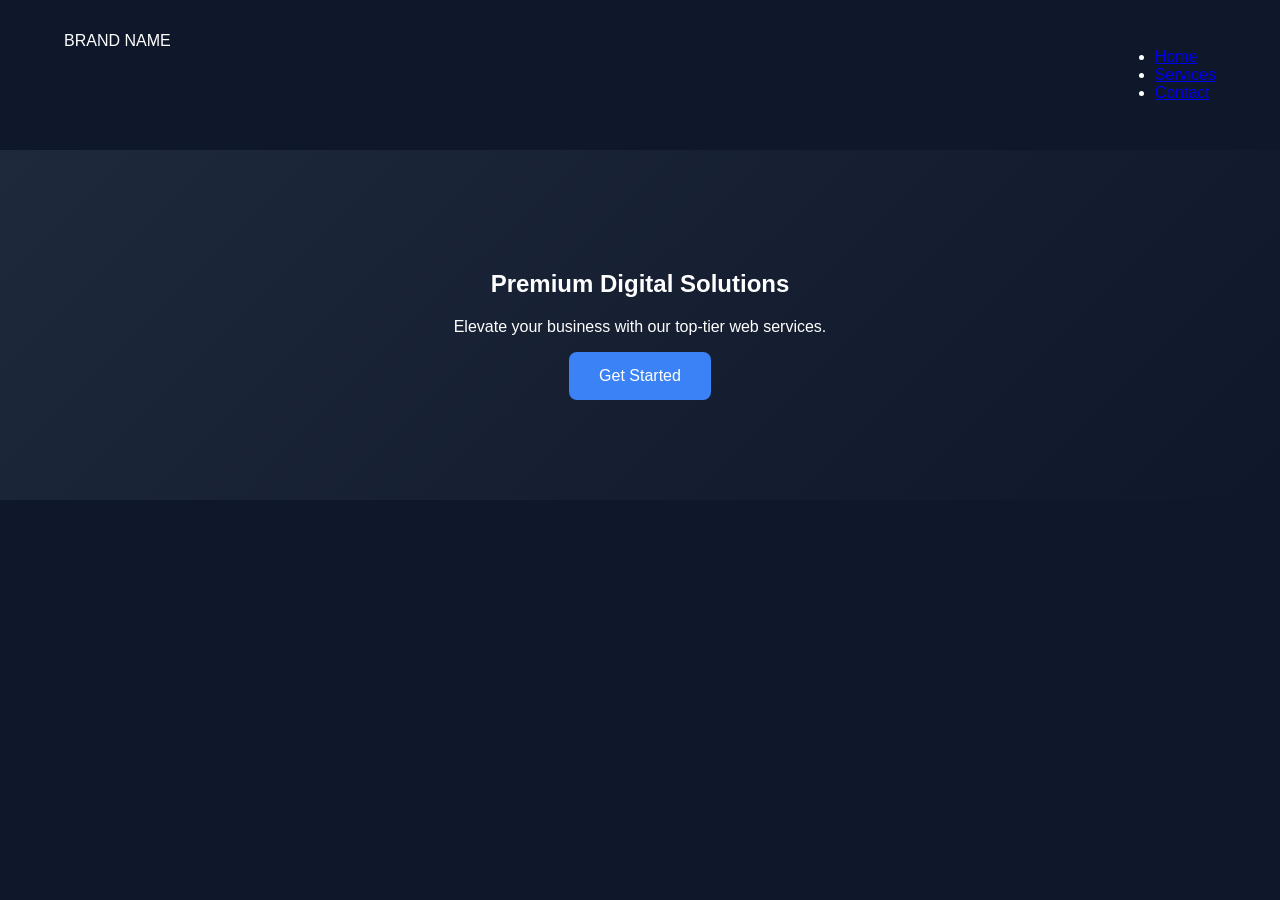
==== index.html @ 5f85c629 "Add files via upload" ====
<!DOCTYPE html>
<html lang="en">
<head>
    <meta charset="UTF-8">
    <meta name="viewport" content="width=device-width, initial-scale=1.0">
    <title>Premium Service | Professional</title>
    <link rel="stylesheet" href="style.css">
</head>
<body>
    <header>
        <nav>
            <div class="logo">BRAND NAME</div>
            <ul>
                <li><a href="#">Home</a></li>
                <li><a href="#">Services</a></li>
                <li><a href="#">Contact</a></li>
            </ul>
        </nav>
    </header>

    <main>
        <section class="hero">
            <h1>Premium Digital Solutions</h1>
            <p>Elevate your business with our top-tier web services.</p>
            <button id="cta-btn">Get Started</button>
        </section>
    </main>

    <script src="script.js"></script>
</body>
</html>
---- style.css ----
body {
    margin: 0;
    font-family: 'Segoe UI', sans-serif;
    background: #0f172a;
    color: white;
}

nav {
    display: flex;
    justify-content: space-between;
    padding: 2rem 5%;
}

.hero {
    text-align: center;
    padding: 100px 20px;
    background: linear-gradient(135deg, #1e293b, #0f172a);
}

button {
    padding: 15px 30px;
    background: #3b82f6;
    border: none;
    color: white;
    cursor: pointer;
    border-radius: 8px;
    font-size: 1rem;
    transition: 0.3s;
}

button:hover { background: #2563eb; }
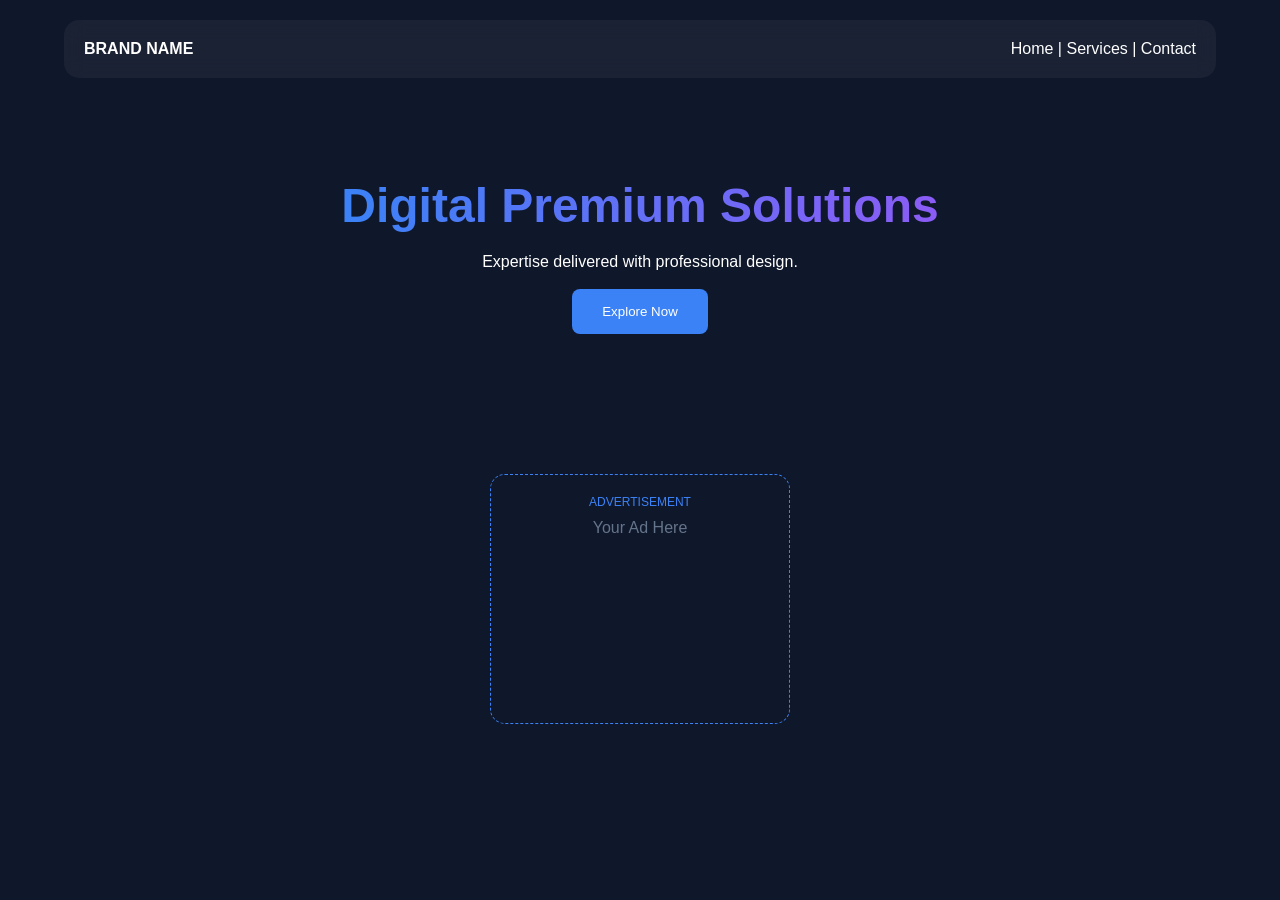
==== commit 898d86eb: "Update index.html" ====
--- a/index.html
+++ b/index.html
@@ -3,29 +3,48 @@
 <head>
     <meta charset="UTF-8">
     <meta name="viewport" content="width=device-width, initial-scale=1.0">
-    <title>Premium Service | Professional</title>
-    <link rel="stylesheet" href="style.css">
+    <title>Premium Service Website</title>
+    <style>
+        /* CSS Styling */
+        * { margin: 0; padding: 0; box-sizing: border-box; font-family: 'Segoe UI', sans-serif; }
+        body { background: #0f172a; color: white; display: flex; flex-direction: column; align-items: center; }
+        
+        /* Glassmorphism Navbar */
+        nav { width: 90%; padding: 20px; background: rgba(255, 255, 255, 0.05); backdrop-filter: blur(10px); border-radius: 15px; margin-top: 20px; display: flex; justify-content: space-between; }
+        
+        /* Hero Section */
+        .hero { text-align: center; padding: 100px 20px; }
+        .hero h1 { font-size: 3rem; margin-bottom: 20px; background: linear-gradient(to right, #3b82f6, #8b5cf6); -webkit-background-clip: text; -webkit-text-fill-color: transparent; }
+
+        /* Ad Container (Adsterra Ready) */
+        .ad-section { margin: 40px 0; padding: 20px; border: 1px dashed #3b82f6; border-radius: 15px; text-align: center; min-height: 250px; width: 300px; }
+        .ad-label { color: #3b82f6; font-size: 12px; margin-bottom: 10px; display: block; }
+        
+        /* Responsive Button */
+        .btn { padding: 15px 30px; background: #3b82f6; border: none; border-radius: 8px; color: white; cursor: pointer; transition: 0.3s; }
+        .btn:hover { transform: scale(1.05); background: #2563eb; }
+    </style>
 </head>
 <body>
-    <header>
-        <nav>
-            <div class="logo">BRAND NAME</div>
-            <ul>
-                <li><a href="#">Home</a></li>
-                <li><a href="#">Services</a></li>
-                <li><a href="#">Contact</a></li>
-            </ul>
-        </nav>
-    </header>
 
-    <main>
-        <section class="hero">
-            <h1>Premium Digital Solutions</h1>
-            <p>Elevate your business with our top-tier web services.</p>
-            <button id="cta-btn">Get Started</button>
-        </section>
-    </main>
+    <nav>
+        <div><b>BRAND NAME</b></div>
+        <div>Home | Services | Contact</div>
+    </nav>
 
-    <script src="script.js"></script>
+    <section class="hero">
+        <h1>Digital Premium Solutions</h1>
+        <p>Expertise delivered with professional design.</p>
+        <br>
+        <button class="btn">Explore Now</button>
+    </section>
+
+    <div class="ad-section">
+        <span class="ad-label">ADVERTISEMENT</span>
+        <div id="adsterra-placeholder">
+            <p style="color: #64748b;">Your Ad Here</p>
+        </div>
+    </div>
+
 </body>
-</html>+</html>
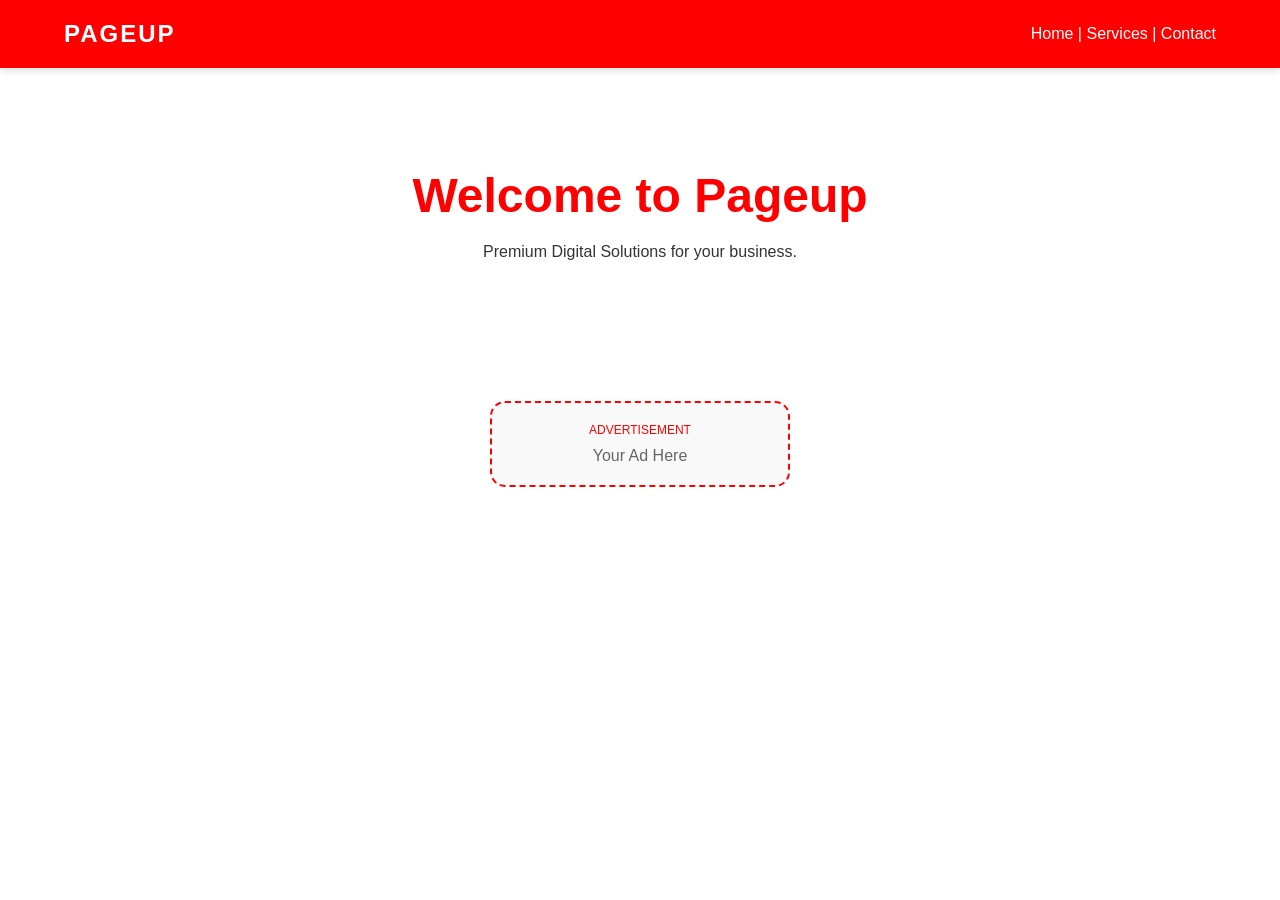
==== commit cbf6ba02: "Update index.html" ====
--- a/index.html
+++ b/index.html
@@ -3,46 +3,68 @@
 <head>
     <meta charset="UTF-8">
     <meta name="viewport" content="width=device-width, initial-scale=1.0">
-    <title>Premium Service Website</title>
+    <title>Pageup | Official</title>
     <style>
-        /* CSS Styling */
+        /* General Body Settings */
         * { margin: 0; padding: 0; box-sizing: border-box; font-family: 'Segoe UI', sans-serif; }
-        body { background: #0f172a; color: white; display: flex; flex-direction: column; align-items: center; }
         
-        /* Glassmorphism Navbar */
-        nav { width: 90%; padding: 20px; background: rgba(255, 255, 255, 0.05); backdrop-filter: blur(10px); border-radius: 15px; margin-top: 20px; display: flex; justify-content: space-between; }
+        body { 
+            background-color: #ffffff; /* White Body */
+            color: #333; 
+            display: flex; 
+            flex-direction: column; 
+            align-items: center; 
+        }
+        
+        /* Red Header */
+        header { 
+            width: 100%; 
+            padding: 20px 5%; 
+            background-color: #ff0000; /* Red Header */
+            color: white; 
+            display: flex; 
+            justify-content: space-between; 
+            align-items: center;
+            box-shadow: 0 4px 6px rgba(0,0,0,0.1);
+        }
+        
+        .logo { font-size: 24px; font-weight: bold; letter-spacing: 2px; }
         
         /* Hero Section */
         .hero { text-align: center; padding: 100px 20px; }
-        .hero h1 { font-size: 3rem; margin-bottom: 20px; background: linear-gradient(to right, #3b82f6, #8b5cf6); -webkit-background-clip: text; -webkit-text-fill-color: transparent; }
+        .hero h1 { font-size: 3rem; margin-bottom: 20px; color: #ff0000; }
 
-        /* Ad Container (Adsterra Ready) */
-        .ad-section { margin: 40px 0; padding: 20px; border: 1px dashed #3b82f6; border-radius: 15px; text-align: center; min-height: 250px; width: 300px; }
-        .ad-label { color: #3b82f6; font-size: 12px; margin-bottom: 10px; display: block; }
+        /* Ad Section */
+        .ad-section { 
+            margin: 40px 0; 
+            padding: 20px; 
+            border: 2px dashed #ff0000; 
+            border-radius: 15px; 
+            text-align: center; 
+            width: 300px; 
+            background: #f9f9f9;
+        }
         
-        /* Responsive Button */
-        .btn { padding: 15px 30px; background: #3b82f6; border: none; border-radius: 8px; color: white; cursor: pointer; transition: 0.3s; }
-        .btn:hover { transform: scale(1.05); background: #2563eb; }
+        .ad-label { color: #ff0000; font-size: 12px; margin-bottom: 10px; display: block; }
     </style>
 </head>
 <body>
 
-    <nav>
-        <div><b>BRAND NAME</b></div>
-        <div>Home | Services | Contact</div>
-    </nav>
+    <header>
+        <div class="logo">PAGEUP</div>
+        <nav>Home | Services | Contact</nav>
+    </header>
 
     <section class="hero">
-        <h1>Digital Premium Solutions</h1>
-        <p>Expertise delivered with professional design.</p>
-        <br>
-        <button class="btn">Explore Now</button>
+        <h1>Welcome to Pageup</h1>
+        <p>Premium Digital Solutions for your business.</p>
     </section>
 
+    <!-- Adsterra Placement -->
     <div class="ad-section">
         <span class="ad-label">ADVERTISEMENT</span>
         <div id="adsterra-placeholder">
-            <p style="color: #64748b;">Your Ad Here</p>
+            <p style="color: #666;">Your Ad Here</p>
         </div>
     </div>
 
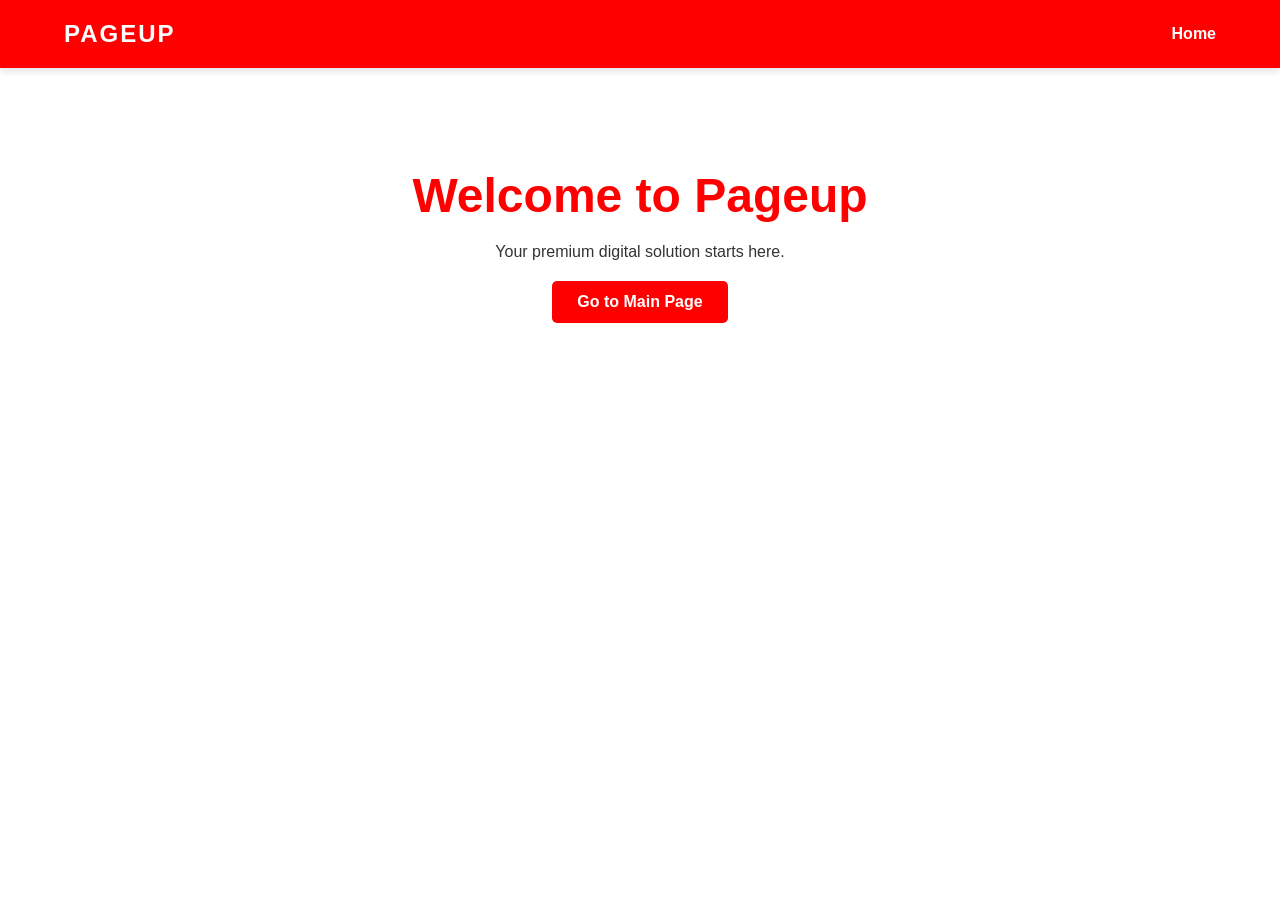
==== commit 5db3184b: "Update index.html" ====
--- a/index.html
+++ b/index.html
@@ -5,68 +5,50 @@
     <meta name="viewport" content="width=device-width, initial-scale=1.0">
     <title>Pageup | Official</title>
     <style>
-        /* General Body Settings */
         * { margin: 0; padding: 0; box-sizing: border-box; font-family: 'Segoe UI', sans-serif; }
-        
-        body { 
-            background-color: #ffffff; /* White Body */
-            color: #333; 
-            display: flex; 
-            flex-direction: column; 
-            align-items: center; 
-        }
+        body { background-color: #ffffff; color: #333; display: flex; flex-direction: column; align-items: center; }
         
         /* Red Header */
-        header { 
-            width: 100%; 
-            padding: 20px 5%; 
-            background-color: #ff0000; /* Red Header */
-            color: white; 
-            display: flex; 
-            justify-content: space-between; 
-            align-items: center;
-            box-shadow: 0 4px 6px rgba(0,0,0,0.1);
-        }
-        
+        header { width: 100%; padding: 20px 5%; background-color: #ff0000; color: white; display: flex; justify-content: space-between; align-items: center; box-shadow: 0 4px 6px rgba(0,0,0,0.1); }
         .logo { font-size: 24px; font-weight: bold; letter-spacing: 2px; }
         
+        /* Link/Button Styling */
+        nav a { color: white; text-decoration: none; font-weight: bold; margin-left: 20px; transition: 0.3s; }
+        nav a:hover { text-decoration: underline; }
+
         /* Hero Section */
         .hero { text-align: center; padding: 100px 20px; }
         .hero h1 { font-size: 3rem; margin-bottom: 20px; color: #ff0000; }
 
-        /* Ad Section */
-        .ad-section { 
-            margin: 40px 0; 
-            padding: 20px; 
-            border: 2px dashed #ff0000; 
-            border-radius: 15px; 
-            text-align: center; 
-            width: 300px; 
-            background: #f9f9f9;
+        /* The Clickable Button */
+        .main-btn { 
+            display: inline-block; 
+            padding: 12px 25px; 
+            background-color: #ff0000; 
+            color: white; 
+            text-decoration: none; 
+            border-radius: 5px; 
+            font-weight: bold;
+            margin-top: 20px;
         }
-        
-        .ad-label { color: #ff0000; font-size: 12px; margin-bottom: 10px; display: block; }
+        .main-btn:hover { background-color: #cc0000; }
     </style>
 </head>
 <body>
 
     <header>
         <div class="logo">PAGEUP</div>
-        <nav>Home | Services | Contact</nav>
+        <nav>
+            <a href="index.html">Home</a> 
+        </nav>
     </header>
 
     <section class="hero">
         <h1>Welcome to Pageup</h1>
-        <p>Premium Digital Solutions for your business.</p>
+        <p>Your premium digital solution starts here.</p>
+        
+        <a href="index.html" class="main-btn">Go to Main Page</a>
     </section>
-
-    <!-- Adsterra Placement -->
-    <div class="ad-section">
-        <span class="ad-label">ADVERTISEMENT</span>
-        <div id="adsterra-placeholder">
-            <p style="color: #666;">Your Ad Here</p>
-        </div>
-    </div>
 
 </body>
 </html>
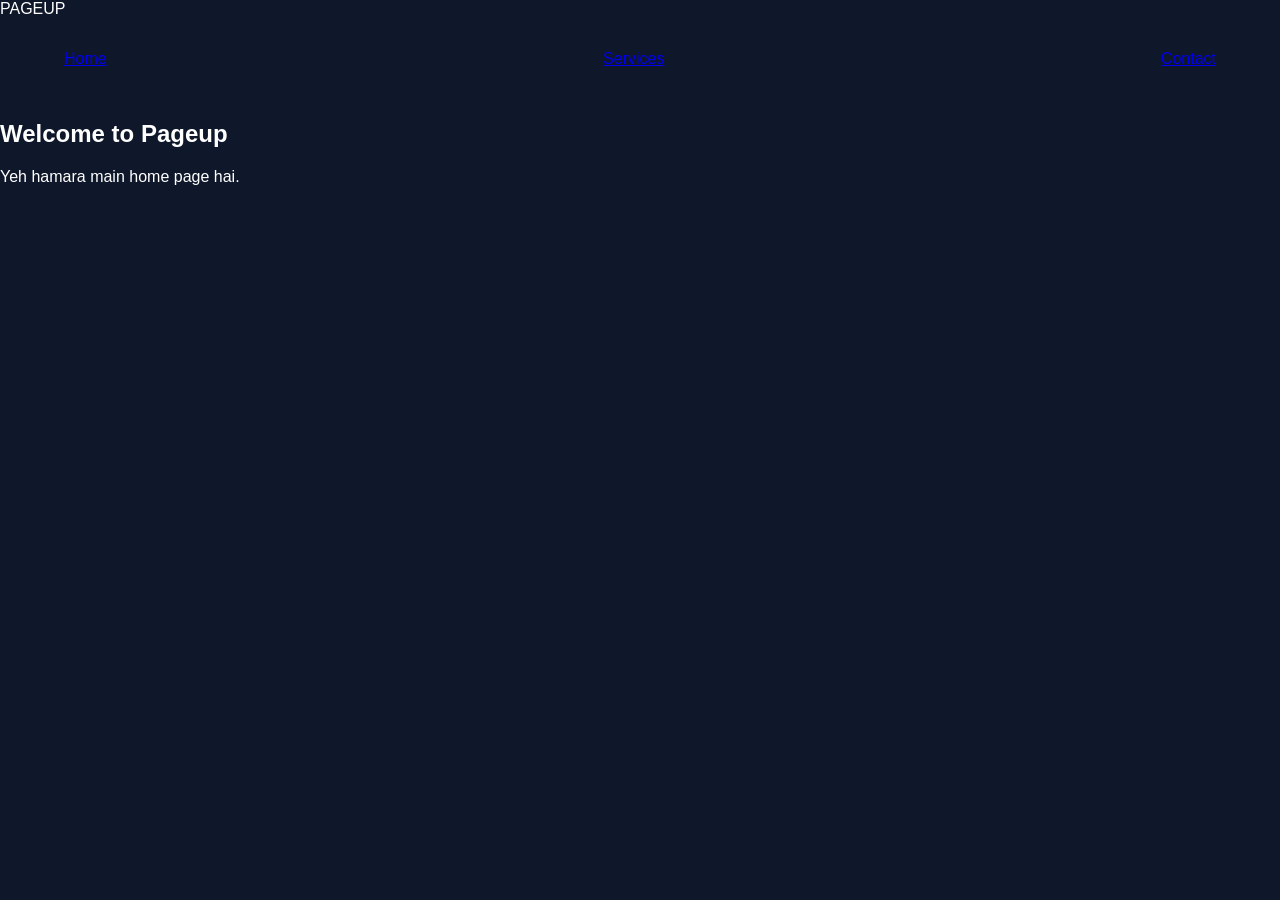
==== commit e4a1f3c4: "Update index.html" ====
--- a/index.html
+++ b/index.html
@@ -2,53 +2,22 @@
 <html lang="en">
 <head>
     <meta charset="UTF-8">
-    <meta name="viewport" content="width=device-width, initial-scale=1.0">
-    <title>Pageup | Official</title>
-    <style>
-        * { margin: 0; padding: 0; box-sizing: border-box; font-family: 'Segoe UI', sans-serif; }
-        body { background-color: #ffffff; color: #333; display: flex; flex-direction: column; align-items: center; }
-        
-        /* Red Header */
-        header { width: 100%; padding: 20px 5%; background-color: #ff0000; color: white; display: flex; justify-content: space-between; align-items: center; box-shadow: 0 4px 6px rgba(0,0,0,0.1); }
-        .logo { font-size: 24px; font-weight: bold; letter-spacing: 2px; }
-        
-        /* Link/Button Styling */
-        nav a { color: white; text-decoration: none; font-weight: bold; margin-left: 20px; transition: 0.3s; }
-        nav a:hover { text-decoration: underline; }
-
-        /* Hero Section */
-        .hero { text-align: center; padding: 100px 20px; }
-        .hero h1 { font-size: 3rem; margin-bottom: 20px; color: #ff0000; }
-
-        /* The Clickable Button */
-        .main-btn { 
-            display: inline-block; 
-            padding: 12px 25px; 
-            background-color: #ff0000; 
-            color: white; 
-            text-decoration: none; 
-            border-radius: 5px; 
-            font-weight: bold;
-            margin-top: 20px;
-        }
-        .main-btn:hover { background-color: #cc0000; }
-    </style>
+    <title>Pageup | Home</title>
+    <link rel="stylesheet" href="style.css">
 </head>
 <body>
-
     <header>
         <div class="logo">PAGEUP</div>
         <nav>
-            <a href="index.html">Home</a> 
+            <a href="index.html">Home</a>
+            <a href="services.html">Services</a>
+            <a href="contact.html">Contact</a>
         </nav>
     </header>
 
-    <section class="hero">
+    <section class="content">
         <h1>Welcome to Pageup</h1>
-        <p>Your premium digital solution starts here.</p>
-        
-        <a href="index.html" class="main-btn">Go to Main Page</a>
+        <p>Yeh hamara main home page hai.</p>
     </section>
-
 </body>
 </html>
--- a/style.css
+++ b/style.css
@@ -0,0 +1,31 @@
+body {
+    margin: 0;
+    font-family: 'Segoe UI', sans-serif;
+    background: #0f172a;
+    color: white;
+}
+
+nav {
+    display: flex;
+    justify-content: space-between;
+    padding: 2rem 5%;
+}
+
+.hero {
+    text-align: center;
+    padding: 100px 20px;
+    background: linear-gradient(135deg, #1e293b, #0f172a);
+}
+
+button {
+    padding: 15px 30px;
+    background: #3b82f6;
+    border: none;
+    color: white;
+    cursor: pointer;
+    border-radius: 8px;
+    font-size: 1rem;
+    transition: 0.3s;
+}
+
+button:hover { background: #2563eb; }
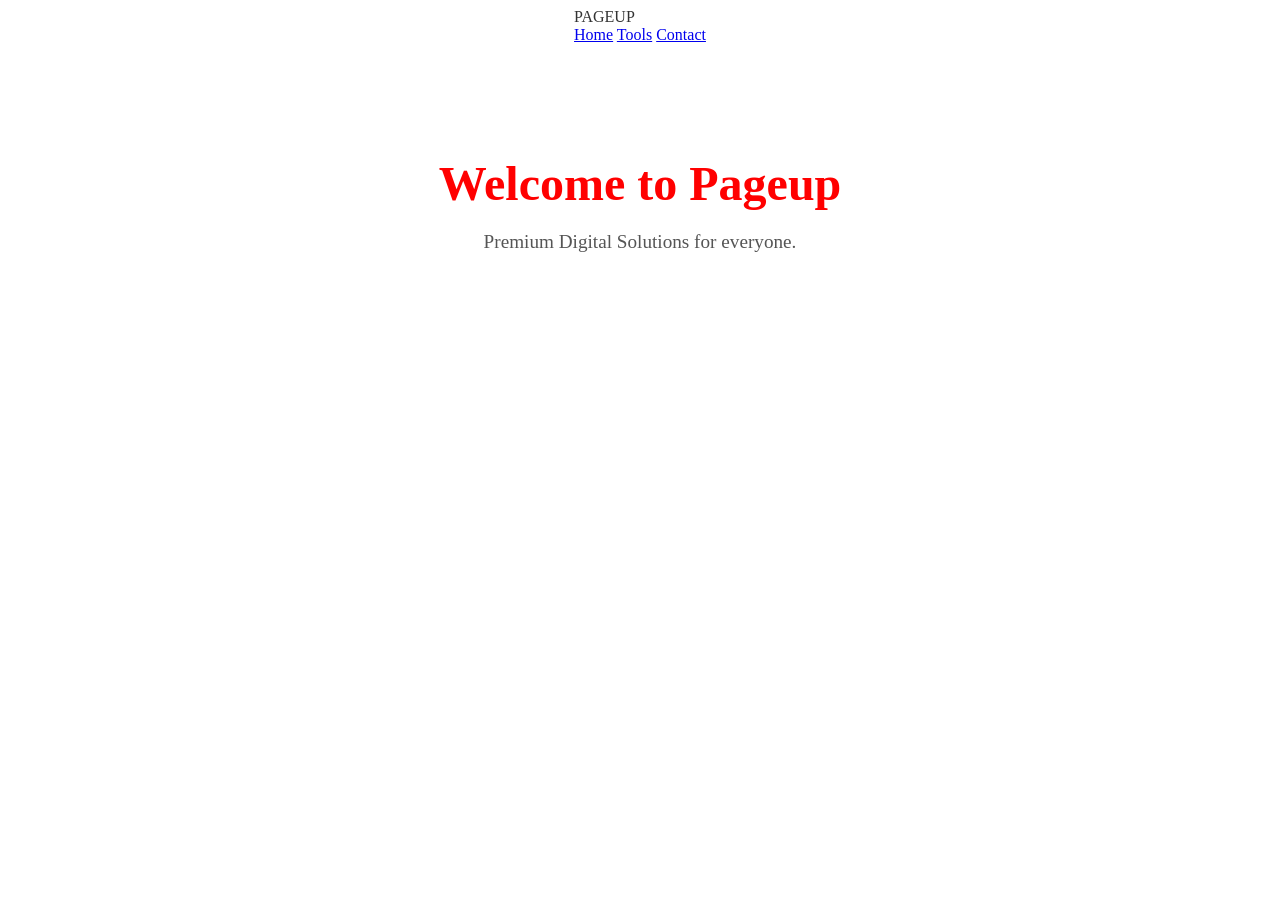
==== commit 2a9c089b: "Update index.html" ====
--- a/index.html
+++ b/index.html
@@ -2,22 +2,24 @@
 <html lang="en">
 <head>
     <meta charset="UTF-8">
-    <title>Pageup | Home</title>
+    <title>Pageup | Official</title>
     <link rel="stylesheet" href="style.css">
 </head>
 <body>
+
     <header>
         <div class="logo">PAGEUP</div>
         <nav>
             <a href="index.html">Home</a>
-            <a href="services.html">Services</a>
+            <a href="tools.html">Tools</a>
             <a href="contact.html">Contact</a>
         </nav>
     </header>
 
-    <section class="content">
-        <h1>Welcome to Pageup</h1>
-        <p>Yeh hamara main home page hai.</p>
-    </section>
+    <div style="text-align: center; width: 100%; padding: 80px 20px;">
+        <h1 style="color: #ff0000; font-size: 3rem;">Welcome to Pageup</h1>
+        <p style="font-size: 1.2rem; color: #555; margin-top: 10px;">Premium Digital Solutions for everyone.</p>
+    </div>
+
 </body>
 </html>
--- a/style.css
+++ b/style.css
@@ -1,31 +1,24 @@
-body {
-    margin: 0;
-    font-family: 'Segoe UI', sans-serif;
-    background: #0f172a;
-    color: white;
+/* Body mein content ko center karne ke liye */
+body { 
+    background-color: #ffffff !important; 
+    color: #333; 
+    display: flex; 
+    flex-direction: column; 
+    align-items: center; /* Yeh sab kuch center mein laayega */
+    min-height: 100vh;
 }
 
-nav {
-    display: flex;
-    justify-content: space-between;
-    padding: 2rem 5%;
+/* Content section ki setting */
+.content { 
+    text-align: center; 
+    width: 100%; 
+    padding: 50px 20px; 
 }
 
-.hero {
-    text-align: center;
-    padding: 100px 20px;
-    background: linear-gradient(135deg, #1e293b, #0f172a);
+/* Heading ko center karne ke liye */
+h1 { 
+    text-align: center; 
+    width: 100%; 
+    margin-bottom: 20px;
+    display: block;
 }
-
-button {
-    padding: 15px 30px;
-    background: #3b82f6;
-    border: none;
-    color: white;
-    cursor: pointer;
-    border-radius: 8px;
-    font-size: 1rem;
-    transition: 0.3s;
-}
-
-button:hover { background: #2563eb; }
